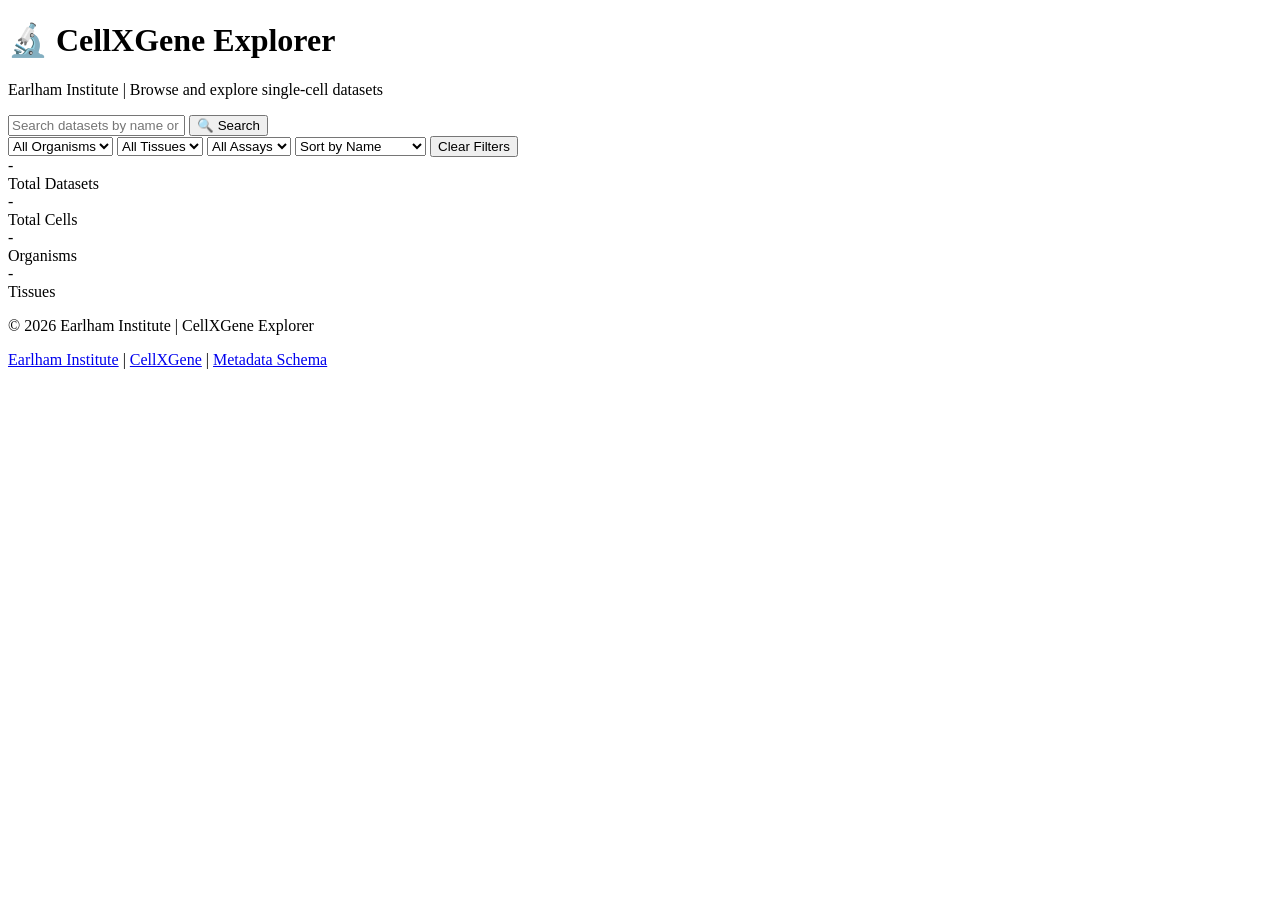
==== services/landing-page/src/templates/index.html @ 92868191 "first commit" ====
<!DOCTYPE html>
<html lang="en">
<head>
    <meta charset="UTF-8">
    <meta name="viewport" content="width=device-width, initial-scale=1.0">
    <meta name="description" content="CellXGene Explorer - Browse and explore single-cell datasets - Earlham Institute">
    <title>CellXGene Explorer | Earlham Institute</title>
    <link rel="stylesheet" href="/static/css/styles.css">
</head>
<body>
    <header class="header">
        <div class="container">
            <h1 class="title">🔬 CellXGene Explorer</h1>
            <p class="subtitle">Earlham Institute | Browse and explore single-cell datasets</p>
        </div>
    </header>

    <main class="main">
        <div class="container">
            <!-- Filter and Search Section -->
            <section class="filters">
                <div class="search-box">
                    <input 
                        type="text" 
                        id="search-input" 
                        placeholder="Search datasets by name or description..."
                        aria-label="Search datasets"
                    >
                    <button id="search-button" aria-label="Search">🔍 Search</button>
                </div>

                <div class="filter-row">
                    <select id="filter-organism" aria-label="Filter by organism">
                        <option value="">All Organisms</option>
                    </select>

                    <select id="filter-tissue" aria-label="Filter by tissue">
                        <option value="">All Tissues</option>
                    </select>

                    <select id="filter-assay" aria-label="Filter by assay">
                        <option value="">All Assays</option>
                    </select>

                    <select id="sort-by" aria-label="Sort by">
                        <option value="name">Sort by Name</option>
                        <option value="cell_count">Sort by Cell Count</option>
                        <option value="file_size">Sort by File Size</option>
                    </select>

                    <button id="clear-filters" aria-label="Clear all filters">Clear Filters</button>
                </div>
            </section>

            <!-- Statistics Section -->
            <section class="statistics" id="statistics">
                <div class="stat-card">
                    <div class="stat-value" id="stat-datasets">-</div>
                    <div class="stat-label">Total Datasets</div>
                </div>
                <div class="stat-card">
                    <div class="stat-value" id="stat-cells">-</div>
                    <div class="stat-label">Total Cells</div>
                </div>
                <div class="stat-card">
                    <div class="stat-value" id="stat-organisms">-</div>
                    <div class="stat-label">Organisms</div>
                </div>
                <div class="stat-card">
                    <div class="stat-value" id="stat-tissues">-</div>
                    <div class="stat-label">Tissues</div>
                </div>
            </section>

            <!-- Loading Indicator -->
            <div id="loading" class="loading" style="display: none;">
                <div class="spinner"></div>
                <p>Loading datasets...</p>
            </div>

            <!-- Error Message -->
            <div id="error-message" class="error-message" style="display: none;" role="alert">
                <span class="error-icon">⚠️</span>
                <div class="error-content">
                    <p class="error-title" id="error-title">Error</p>
                    <p class="error-text" id="error-text"></p>
                    <p class="error-hint" id="error-hint"></p>
                </div>
            </div>

            <!-- Dataset Grid -->
            <section class="dataset-grid" id="dataset-grid">
                <!-- Dataset cards will be dynamically inserted here -->
            </section>

            <!-- No Results Message -->
            <div id="no-results" class="no-results" style="display: none;">
                <p>No datasets found matching your criteria.</p>
                <button id="reset-filters">Reset Filters</button>
            </div>
        </div>
    </main>

    <footer class="footer">
        <div class="container">
            <p>&copy; 2026 Earlham Institute | CellXGene Explorer</p>
            <p>
                <a href="https://www.earlham.ac.uk" target="_blank" rel="noopener">Earlham Institute</a> |
                <a href="https://github.com/chanzuckerberg/cellxgene" target="_blank" rel="noopener">CellXGene</a> |
                <a href="http://singlecellschemas.org" target="_blank" rel="noopener">Metadata Schema</a>
            </p>
        </div>
    </footer>

    <script src="/static/js/app.js"></script>
</body>
</html>
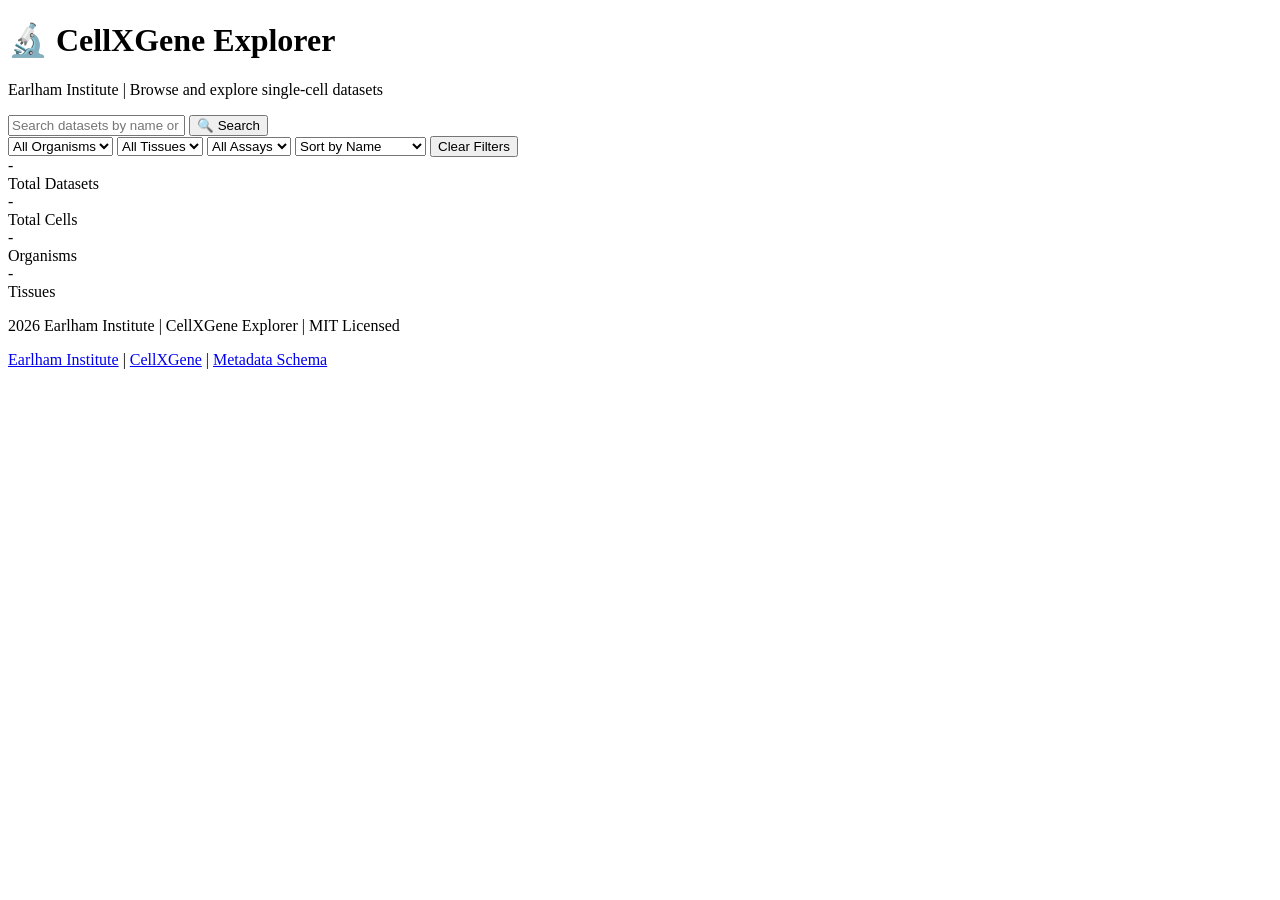
==== commit f0dc8a8a: "style: remove copyright symbol and align launch buttons - Remove © symbol from footer, add MIT Licen" ====
--- a/services/landing-page/src/templates/index.html
+++ b/services/landing-page/src/templates/index.html
@@ -103,7 +103,7 @@
 
     <footer class="footer">
         <div class="container">
-            <p>&copy; 2026 Earlham Institute | CellXGene Explorer</p>
+            <p>2026 Earlham Institute | CellXGene Explorer | MIT Licensed</p>
             <p>
                 <a href="https://www.earlham.ac.uk" target="_blank" rel="noopener">Earlham Institute</a> |
                 <a href="https://github.com/chanzuckerberg/cellxgene" target="_blank" rel="noopener">CellXGene</a> |
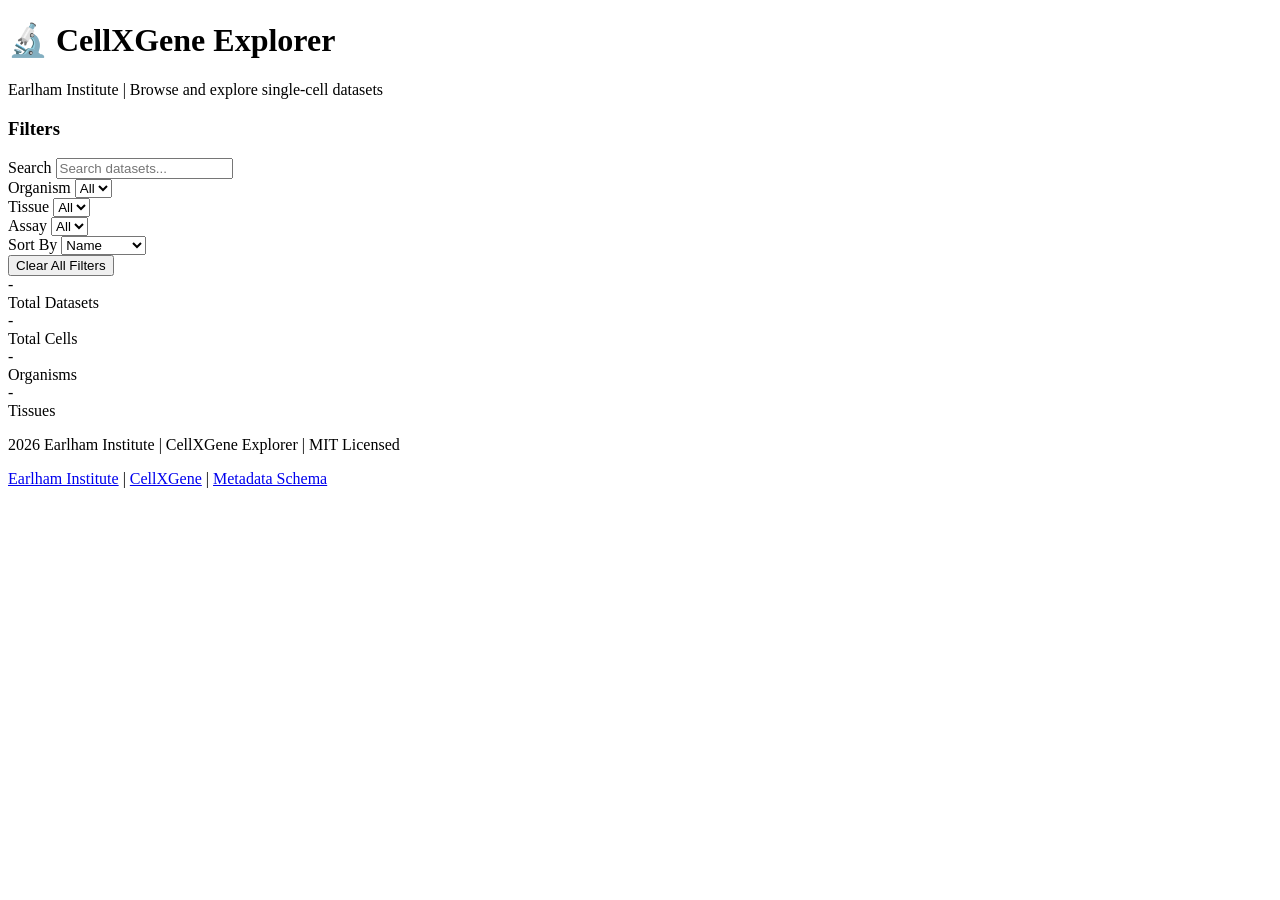
==== commit c135285b: "Add dynamic metadata filters with sidebar layout and redesigned header - Extract study-level metadat" ====
--- a/services/landing-page/src/templates/index.html
+++ b/services/landing-page/src/templates/index.html
@@ -16,87 +16,105 @@
     </header>
 
     <main class="main">
-        <div class="container">
-            <!-- Filter and Search Section -->
-            <section class="filters">
-                <div class="search-box">
+        <div class="container-with-sidebar">
+            <!-- Left Sidebar Filters -->
+            <aside class="filter-sidebar">
+                <h3 class="sidebar-title">Filters</h3>
+                
+                <div class="filter-group">
+                    <label for="search-input">Search</label>
                     <input 
                         type="text" 
                         id="search-input" 
-                        placeholder="Search datasets by name or description..."
+                        placeholder="Search datasets..."
                         aria-label="Search datasets"
                     >
-                    <button id="search-button" aria-label="Search">🔍 Search</button>
                 </div>
 
-                <div class="filter-row">
+                <div class="filter-group">
+                    <label for="filter-organism">Organism</label>
                     <select id="filter-organism" aria-label="Filter by organism">
-                        <option value="">All Organisms</option>
+                        <option value="">All</option>
                     </select>
+                </div>
 
+                <div class="filter-group">
+                    <label for="filter-tissue">Tissue</label>
                     <select id="filter-tissue" aria-label="Filter by tissue">
-                        <option value="">All Tissues</option>
+                        <option value="">All</option>
                     </select>
+                </div>
 
+                <div class="filter-group">
+                    <label for="filter-assay">Assay</label>
                     <select id="filter-assay" aria-label="Filter by assay">
-                        <option value="">All Assays</option>
+                        <option value="">All</option>
                     </select>
+                </div>
+                
+                <!-- Dynamic metadata filters will be added here -->
+                <div id="dynamic-filters"></div>
 
+                <div class="filter-group">
+                    <label for="sort-by">Sort By</label>
                     <select id="sort-by" aria-label="Sort by">
-                        <option value="name">Sort by Name</option>
-                        <option value="cell_count">Sort by Cell Count</option>
-                        <option value="file_size">Sort by File Size</option>
+                        <option value="name">Name</option>
+                        <option value="cell_count">Cell Count</option>
+                        <option value="file_size">File Size</option>
                     </select>
+                </div>
 
-                    <button id="clear-filters" aria-label="Clear all filters">Clear Filters</button>
+                <button id="clear-filters" class="clear-filters-btn">Clear All Filters</button>
+            </aside>
+
+            <!-- Main Content Area -->
+            <div class="main-content">
+                <!-- Statistics Section -->
+                <section class="statistics" id="statistics">
+                    <div class="stat-card">
+                        <div class="stat-value" id="stat-datasets">-</div>
+                        <div class="stat-label">Total Datasets</div>
+                    </div>
+                    <div class="stat-card">
+                        <div class="stat-value" id="stat-cells">-</div>
+                        <div class="stat-label">Total Cells</div>
+                    </div>
+                    <div class="stat-card">
+                        <div class="stat-value" id="stat-organisms">-</div>
+                        <div class="stat-label">Organisms</div>
+                    </div>
+                    <div class="stat-card">
+                        <div class="stat-value" id="stat-tissues">-</div>
+                        <div class="stat-label">Tissues</div>
+                    </div>
+                </section>
+
+                <!-- Loading Indicator -->
+                <div id="loading" class="loading" style="display: none;">
+                    <div class="spinner"></div>
+                    <p>Loading datasets...</p>
                 </div>
-            </section>
 
-            <!-- Statistics Section -->
-            <section class="statistics" id="statistics">
-                <div class="stat-card">
-                    <div class="stat-value" id="stat-datasets">-</div>
-                    <div class="stat-label">Total Datasets</div>
+                <!-- Error Message -->
+                <div id="error-message" class="error-message" style="display: none;" role="alert">
+                    <span class="error-icon">⚠️</span>
+                    <div class="error-content">
+                        <p class="error-title" id="error-title">Error</p>
+                        <p class="error-text" id="error-text"></p>
+                        <p class="error-hint" id="error-hint"></p>
+                    </div>
                 </div>
-                <div class="stat-card">
-                    <div class="stat-value" id="stat-cells">-</div>
-                    <div class="stat-label">Total Cells</div>
+
+                <!-- Dataset Grid -->
+                <section class="dataset-grid" id="dataset-grid">
+                    <!-- Dataset cards will be dynamically inserted here -->
+                </section>
+
+                <!-- No Results Message -->
+                <div id="no-results" class="no-results" style="display: none;">
+                    <p>No datasets found matching your criteria.</p>
+                    <button id="reset-filters">Reset Filters</button>
                 </div>
-                <div class="stat-card">
-                    <div class="stat-value" id="stat-organisms">-</div>
-                    <div class="stat-label">Organisms</div>
-                </div>
-                <div class="stat-card">
-                    <div class="stat-value" id="stat-tissues">-</div>
-                    <div class="stat-label">Tissues</div>
-                </div>
-            </section>
-
-            <!-- Loading Indicator -->
-            <div id="loading" class="loading" style="display: none;">
-                <div class="spinner"></div>
-                <p>Loading datasets...</p>
-            </div>
-
-            <!-- Error Message -->
-            <div id="error-message" class="error-message" style="display: none;" role="alert">
-                <span class="error-icon">⚠️</span>
-                <div class="error-content">
-                    <p class="error-title" id="error-title">Error</p>
-                    <p class="error-text" id="error-text"></p>
-                    <p class="error-hint" id="error-hint"></p>
-                </div>
-            </div>
-
-            <!-- Dataset Grid -->
-            <section class="dataset-grid" id="dataset-grid">
-                <!-- Dataset cards will be dynamically inserted here -->
-            </section>
-
-            <!-- No Results Message -->
-            <div id="no-results" class="no-results" style="display: none;">
-                <p>No datasets found matching your criteria.</p>
-                <button id="reset-filters">Reset Filters</button>
             </div>
         </div>
     </main>
